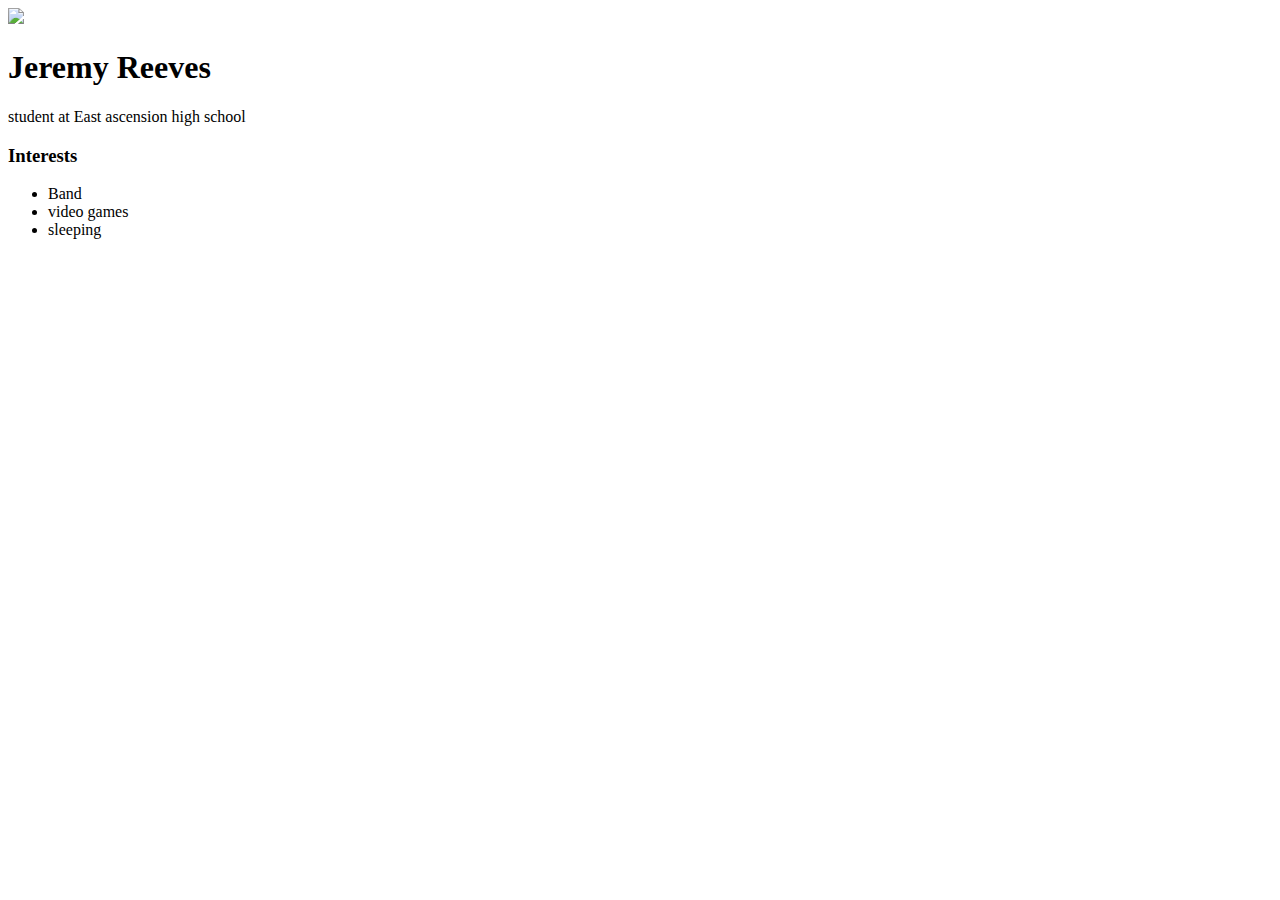
==== index.html @ 424bfca8 "testing" ====
<!DOCTYPE html>
<html>
  <head>
    <title>Jeremy's jubilant website</title>
  </head>

  <body>
    <!-- Visible HTML elements GO HERE  -->
    <div>
      <nav></nav>

      <main>
        <!-- Sidebar section -->
        <div>
          <img src="https://www.google.com/url?sa=i&url=https%3A%2F%2Fwww.stateforesters.org%2Fsmokey-bear%2F&psig=AOvVaw2Kvyg5y6M6FWC8v3Bo5YwM&ust=1724331641424000&source=images&cd=vfe&opi=89978449&ved=0CBQQjRxqFwoTCLjauJKShogDFQAAAAAdAAAAABAE">
        </div>
        <!-- Content section -->
        <div>
          <h1>Jeremy Reeves</h1>
          <p>student at East ascension high school</p>
          <!-- Interests section -->
          <div>
            <h3>Interests</h3>
            <ul>
              <li>Band</li>
              <li>video games</li>
              <li>sleeping</li>
            </ul>
          </div>
        </div>
      </main>
    </div>
  </body>
</html>
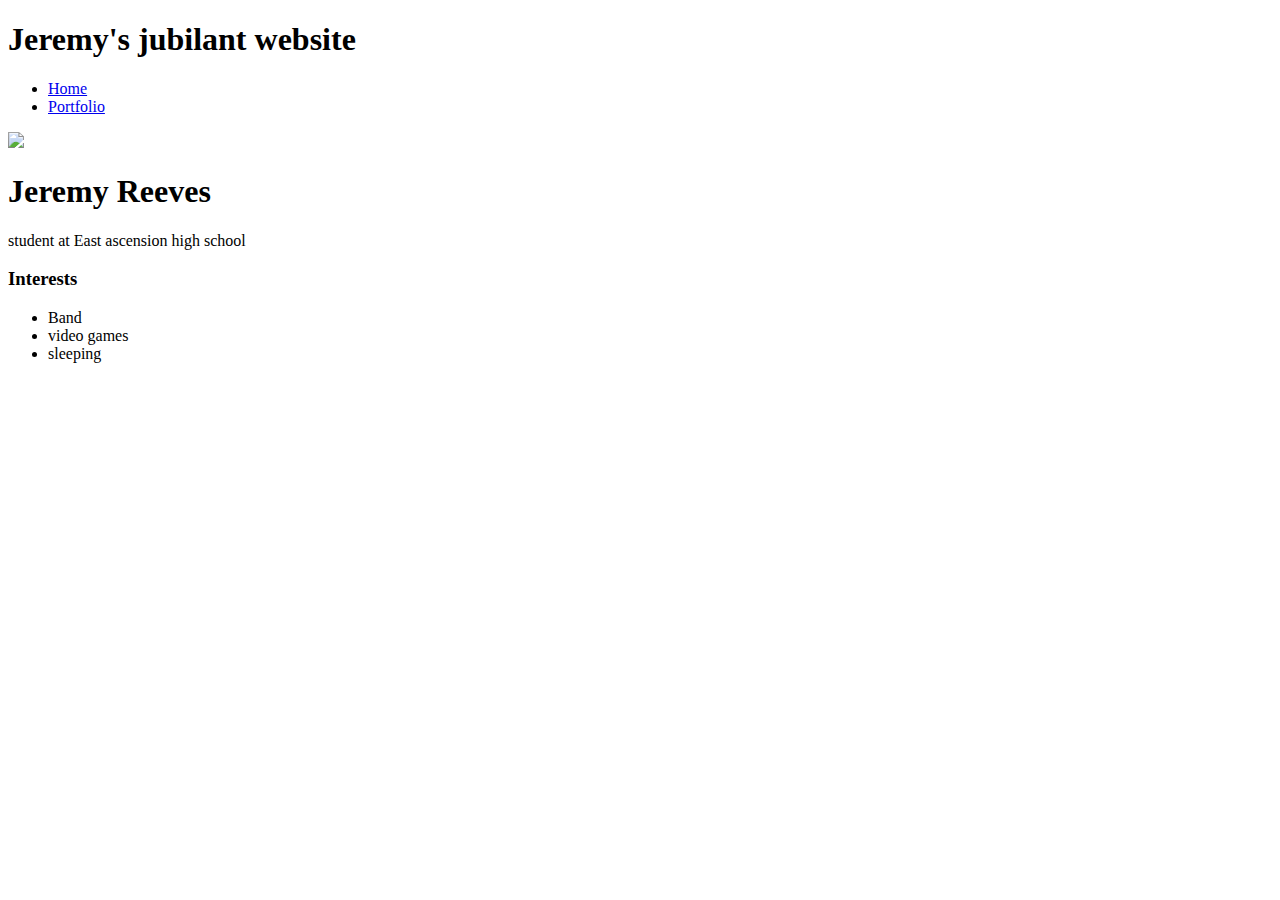
==== commit 7a8dc79a: "update index.html" ====
--- a/index.html
+++ b/index.html
@@ -1,4 +1,4 @@
-<!DOCTYPE html>
+<!DOCTYPE HTML>
 <html>
   <head>
     <title>Jeremy's jubilant website</title>
@@ -7,13 +7,24 @@
   <body>
     <!-- Visible HTML elements GO HERE  -->
     <div>
-      <nav></nav>
+      <nav>
+        <h1>Jeremy's jubilant website</h1>
+        <ul>
+          <li>
+            <a href="index.html"> Home </a>
+          </li>
+          <li>
+            <a href="portfolio.html"> Portfolio </a>
+          </li>  
+        </ul>
+      </nav>
 
       <main>
         <!-- Sidebar section -->
         <div>
-          <img src="https://www.google.com/url?sa=i&url=https%3A%2F%2Fwww.stateforesters.org%2Fsmokey-bear%2F&psig=AOvVaw2Kvyg5y6M6FWC8v3Bo5YwM&ust=1724331641424000&source=images&cd=vfe&opi=89978449&ved=0CBQQjRxqFwoTCLjauJKShogDFQAAAAAdAAAAABAE">
+          <img src="https://symbols.fs2c.usda.gov/images/thumbs/0000088_smokey-bear-bookmarks-englishspanish_550.jpeg">
         </div>
+        
         <!-- Content section -->
         <div>
           <h1>Jeremy Reeves</h1>
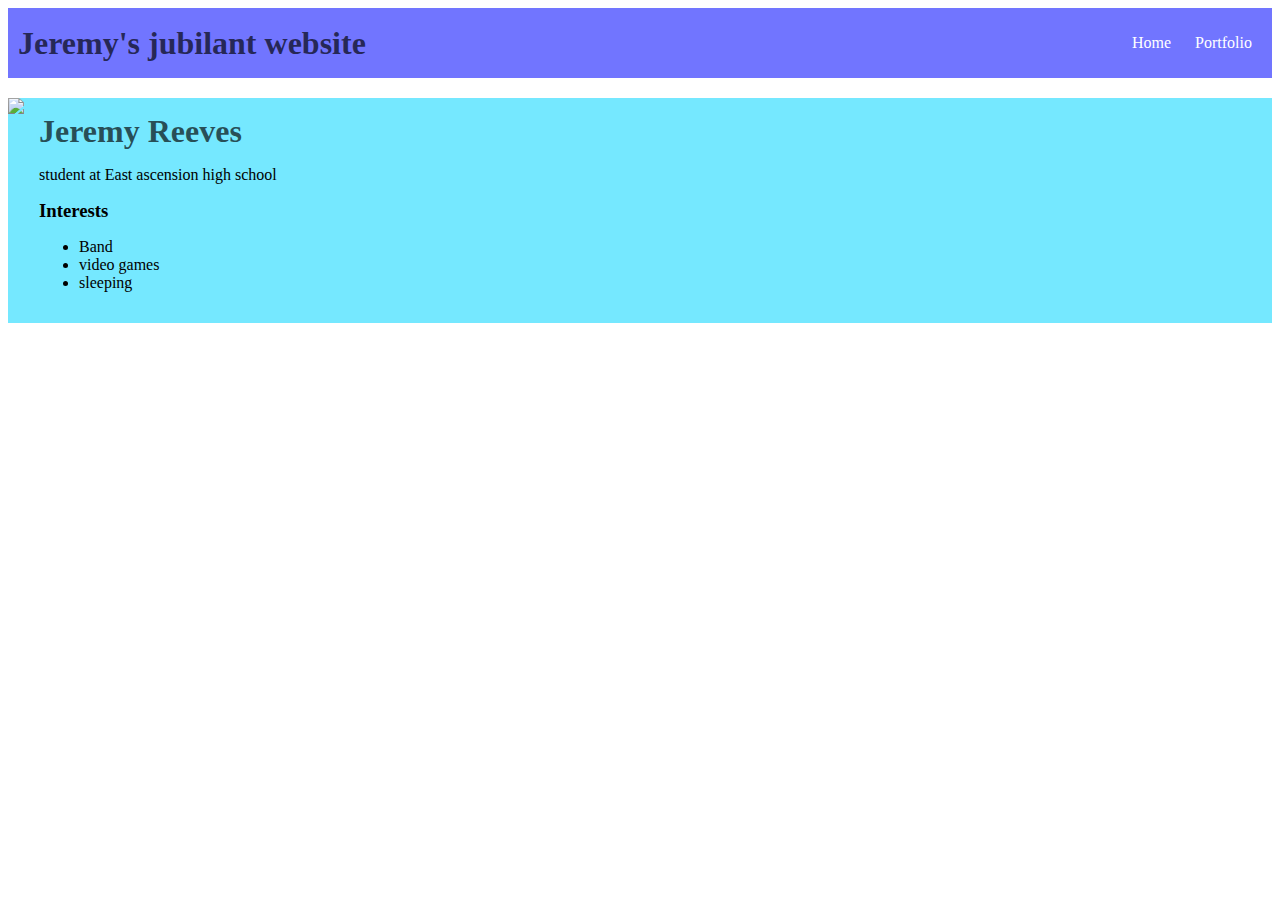
==== commit bea7aa70: "add index.html file" ====
--- a/index.html
+++ b/index.html
@@ -2,18 +2,19 @@
 <html>
   <head>
     <title>Jeremy's jubilant website</title>
+    <link rel="stylesheet" href="style.css">
   </head>
 
   <body>
     <!-- Visible HTML elements GO HERE  -->
-    <div>
+    <div id="all-contents">
       <nav>
         <h1>Jeremy's jubilant website</h1>
-        <ul>
-          <li>
+        <ul id="nav-ul">
+          <li class="nav-li">
             <a href="index.html"> Home </a>
           </li>
-          <li>
+          <li class="nav-li">
             <a href="portfolio.html"> Portfolio </a>
           </li>  
         </ul>
@@ -21,16 +22,16 @@
 
       <main>
         <!-- Sidebar section -->
-        <div>
-          <img src="https://symbols.fs2c.usda.gov/images/thumbs/0000088_smokey-bear-bookmarks-englishspanish_550.jpeg">
+        <div div="sidebar">
+          <img class="sidebar-img" src="https://symbols.fs2c.usda.gov/images/thumbs/0000088_smokey-bear-bookmarks-englishspanish_550.jpeg">
         </div>
         
         <!-- Content section -->
-        <div>
+        <div class="content">
           <h1>Jeremy Reeves</h1>
           <p>student at East ascension high school</p>
           <!-- Interests section -->
-          <div>
+          <div id="Interests">
             <h3>Interests</h3>
             <ul>
               <li>Band</li>
--- a/style.css
+++ b/style.css
@@ -0,0 +1,63 @@
+background: rgb(125, 198, 205);
+color: rgb(45, 45, 45);
+padding: 10px;
+font-family: arial;
+}
+#all-contents {
+max-width: 800px;
+margin: auto;
+}
+
+/* navigation menu */
+nav {
+background: rgba(0, 8, 255, 0.557);
+margin: 0 auto;
+margin-bottom: 20px;
+display: flex;
+padding: 10px;
+}
+h1 {
+display: flex;
+align-items: center;
+color: rgba(0, 0, 0, 0.676);
+flex: 1;
+margin: 0;
+}
+#nav-ul {
+list-style-image: none;
+}
+.nav-li {
+display: inline-block;
+padding: 0 10px;
+}
+a {
+text-decoration: none;
+color: #fff;
+}
+
+/* main container area beneath menu */
+main {
+background: rgba(10, 214, 255, 0.566);
+display: flex;
+}
+.sidebar {
+margin-right: 25px;
+padding: 10px;
+}
+.sidebar-img {
+width: 200px;
+}
+.content {
+flex: 1;
+padding: 15px;
+}
+
+/* portfolio styles */
+#interests {
+border: 4px silver ridge;
+padding: 8px;
+}
+h2, h3 {
+margin: 0px;
+}
+
